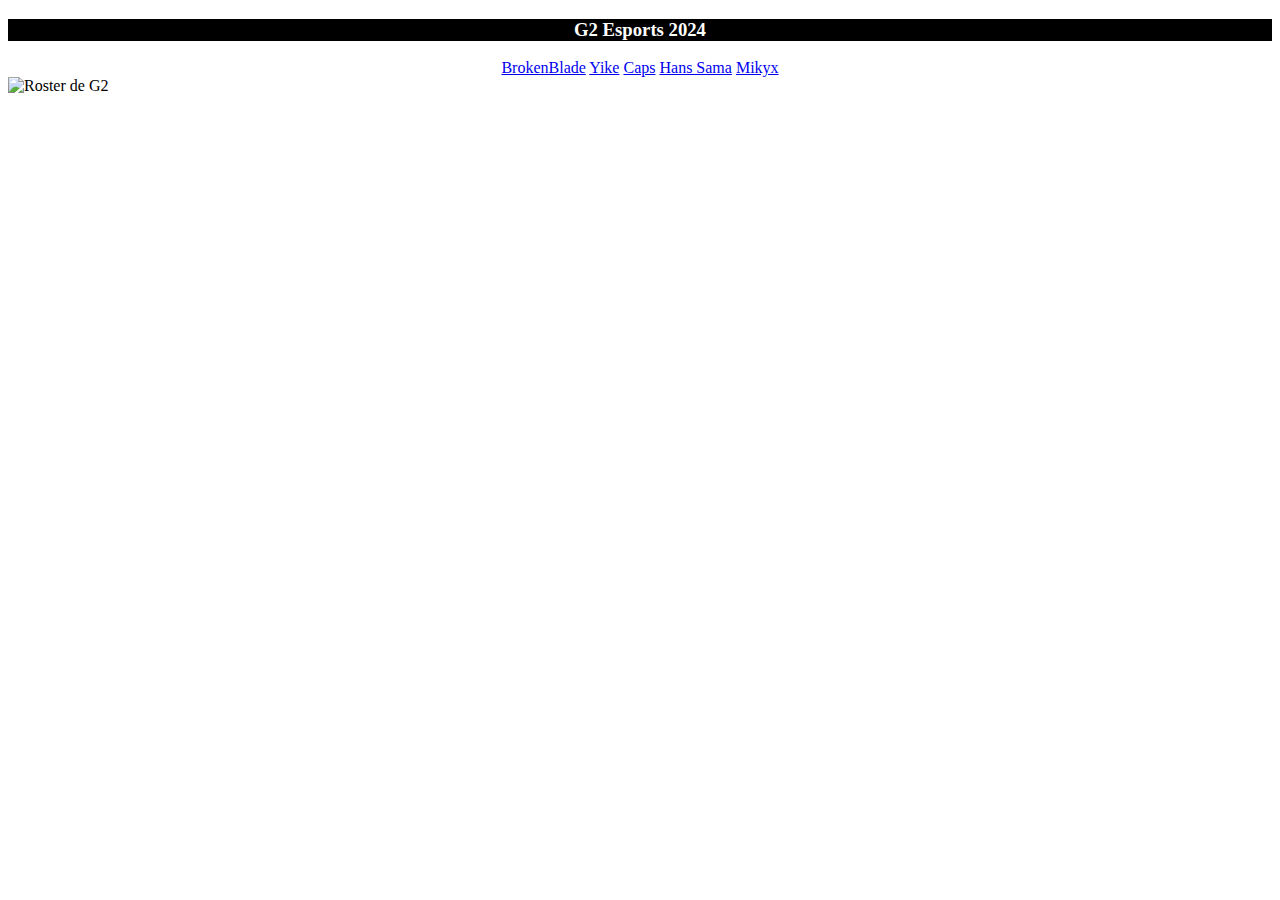
==== Ejercicio/index.htm @ 27193614 "ejercicio/ Cambia color y equipo" ====
<!DOCTYPE html>
<html lang="en">
<head>
    <meta charset="UTF-8">
    <meta name="viewport" content="width=device-width, initial-scale=1.0">
    <title>G2</title>
    <link rel="stylesheet" href="style.css">
</head>
<body>
    <header class="titulo">
        <h3>G2 Esports 2024</h3>
    </header>
    <main>
        <div class="equipo">
            <a class="a1" href="https://lol.fandom.com/wiki/BrokenBlade">BrokenBlade</a>
            <a href="https://lol.fandom.com/wiki/Yike">Yike</a>
            <a href="https://lol.fandom.com/wiki/Caps">Caps</a>
            <a href="https://lol.fandom.com/wiki/Hans_Sama">Hans Sama</a>
            <a href="https://lol.fandom.com/wiki/Mikyx">Mikyx</a>
        </div>
        <div class="equipo2">
            <a href="https://lol.fandom.com/wiki/BrokenBlade">Wunder</a>
            <a href="https://lol.fandom.com/wiki/Yike">Jankos</a>
            <a href="https://lol.fandom.com/wiki/Caps">Caps</a>
            <a href="https://lol.fandom.com/wiki/Hans_Sama">Perkz</a>
            <a href="https://lol.fandom.com/wiki/Mikyx">Mikyx</a>
        </div>
            
        <img src="https://i.namu.wiki/i/ch9e2n7tm4mPOMwhaSZmEw1s06NcpeCGhyXd1rgcJY-nQdyVAQcOWX_RSL88tr9SsYzX1x0q8UEFY8oaVUxRIBogayYBw0zSs5wwHB8KI_jVBZ_-z6oc2kfkwMj6nNXVrhRJQ1ORBxoqC-4PaPkwRg.webp"
            alt="Roster de G2">
    </main>

    <footer>

    </footer>
    
</body>
</html>
---- Ejercicio/style.css ----
.titulo{
    background-color: black;
    color: white;
    width: auto;
    height: auto;
    text-align: center;
    z-index: 8;
}
.equipo
{
    text-align: center;
}

.equipo2
{
    text-align: center;
}
img {
    max-width: 100%;
    height: auto;
    display: block;
    margin-left: auto;
    margin-right: auto;
  }

  .equipo2{
    display: none;
  }
@media(max-width: 500px){
    .titulo{
        background-color: red;
        width: auto;
        height: auto;
        text-align: center;
        
    }
    img{
        src: "https://encrypted-tbn0.gstatic.com/images?q=tbn:ANd9GcTN7SdP2Mmx0nFWyUEwGXdAuLnZyZkZY4PGtQ&s";
    }

    .equipo2{
        display: initial;
      }
    .equipo{
        display: none;
      }

}
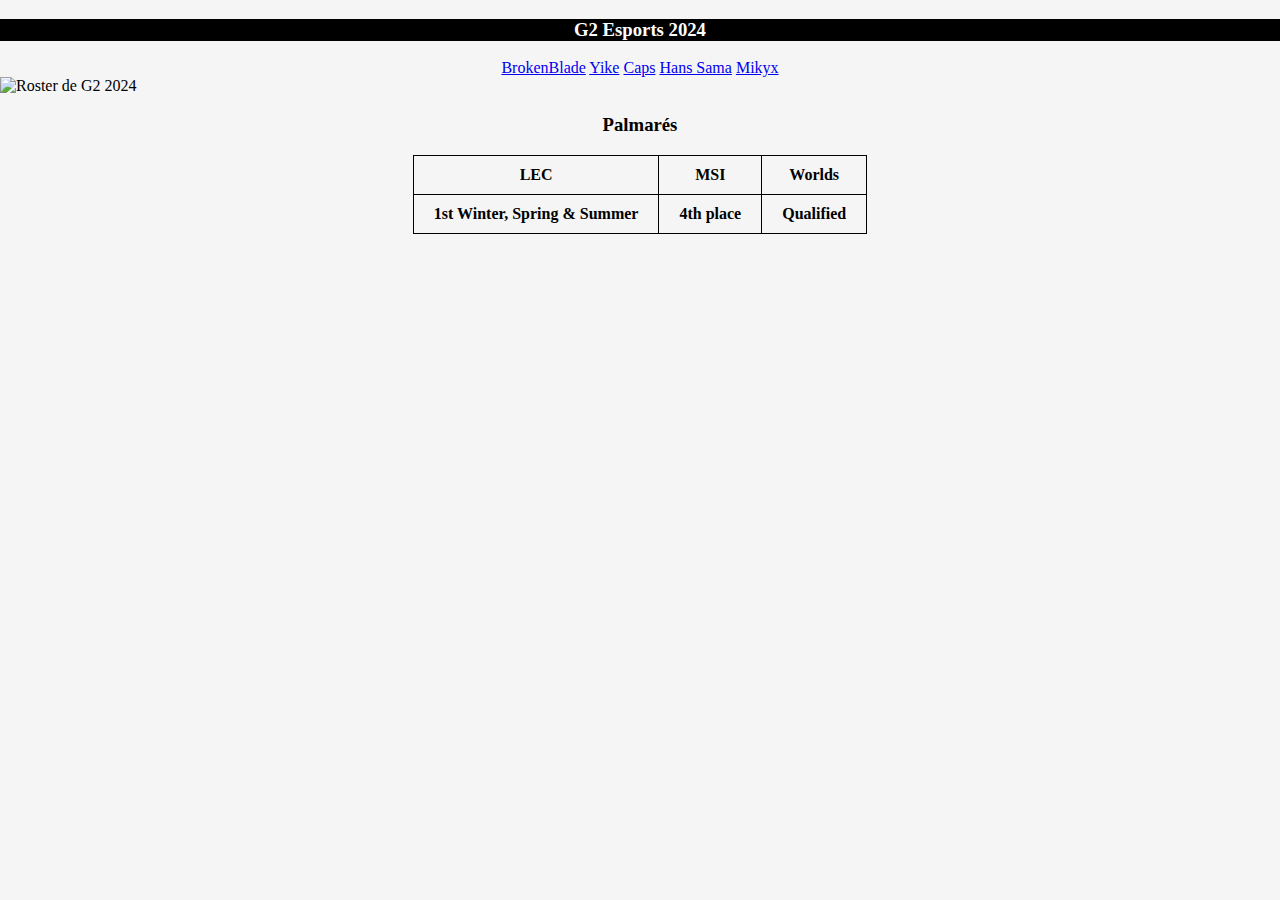
==== commit a0cb0f85: "Ejercicio Actualizado - Redimension alterna entre 2024 y 2019" ====
--- a/Ejercicio/index.htm
+++ b/Ejercicio/index.htm
@@ -9,6 +9,7 @@
 <body>
     <header class="titulo">
         <h3>G2 Esports 2024</h3>
+        <h2>G2 Esports 2019</h2>
     </header>
     <main>
         <div class="equipo">
@@ -19,19 +20,52 @@
             <a href="https://lol.fandom.com/wiki/Mikyx">Mikyx</a>
         </div>
         <div class="equipo2">
-            <a href="https://lol.fandom.com/wiki/BrokenBlade">Wunder</a>
-            <a href="https://lol.fandom.com/wiki/Yike">Jankos</a>
+            <a href="https://lol.fandom.com/wiki/Wunder">Wunder</a>
+            <a href="https://lol.fandom.com/wiki/Jankos">Jankos</a>
             <a href="https://lol.fandom.com/wiki/Caps">Caps</a>
-            <a href="https://lol.fandom.com/wiki/Hans_Sama">Perkz</a>
+            <a href="https://lol.fandom.com/wiki/Perkz">Perkz</a>
             <a href="https://lol.fandom.com/wiki/Mikyx">Mikyx</a>
         </div>
             
-        <img src="https://i.namu.wiki/i/ch9e2n7tm4mPOMwhaSZmEw1s06NcpeCGhyXd1rgcJY-nQdyVAQcOWX_RSL88tr9SsYzX1x0q8UEFY8oaVUxRIBogayYBw0zSs5wwHB8KI_jVBZ_-z6oc2kfkwMj6nNXVrhRJQ1ORBxoqC-4PaPkwRg.webp"
-            alt="Roster de G2">
+        <img class="img-desktop" src="https://i.namu.wiki/i/ch9e2n7tm4mPOMwhaSZmEw1s06NcpeCGhyXd1rgcJY-nQdyVAQcOWX_RSL88tr9SsYzX1x0q8UEFY8oaVUxRIBogayYBw0zSs5wwHB8KI_jVBZ_-z6oc2kfkwMj6nNXVrhRJQ1ORBxoqC-4PaPkwRg.webp"
+            alt="Roster de G2 2024">
+        <img class="img-2" src="https://media.licdn.com/dms/image/C5112AQE8oBlxQ8tE5Q/article-inline_image-shrink_1000_1488/0/1573538447307?e=1728518400&v=beta&t=N3bemOGsdqHS7559iy5S3F77noMWjXIS0_X6Cu6zHmU"
+            alt="Roster de G2 2019">
     </main>
 
     <footer>
-
+        <div class="trofeos19">
+            <h3>Palmarés</h3>
+            <table>
+                <tr>
+                    <th>LEC</th>
+                    <th>MSI</th>
+                    <th>Worlds</th>
+                </tr>
+                <tr>
+                    <th>1st Spring & Summer</th>
+                    <th>1st place</th>
+                    <th>2nd place</th>
+                </tr>
+            </table>
+           
+        </div>
+        <div class="trofeos24">
+            <h3>Palmarés</h3>
+            <table>
+                <tr>
+                    <th>LEC</th>
+                    <th>MSI</th>
+                    <th>Worlds</th>
+                </tr>
+                <tr>
+                    <th> 1st Winter, Spring & Summer</th>
+                    <th>4th place</th>
+                    <th>Qualified</th>
+                </tr>
+            </table>
+           
+        </div>
     </footer>
     
 </body>
--- a/Ejercicio/style.css
+++ b/Ejercicio/style.css
@@ -1,48 +1,114 @@
-.titulo{
+body {
+    background-color: whitesmoke; 
+    margin: 0;
+    padding: 0;
+    z-index: 1;
+}
+
+.titulo {
     background-color: black;
     color: white;
     width: auto;
     height: auto;
     text-align: center;
-    z-index: 8;
 }
-.equipo
-{
+
+.titulo h2 {
+    display: none;
+}
+
+.equipo {
     text-align: center;
 }
 
-.equipo2
-{
-    text-align: center;
-}
 img {
     max-width: 100%;
     height: auto;
     display: block;
     margin-left: auto;
     margin-right: auto;
-  }
+}
 
-  .equipo2{
+.equipo2 {
     display: none;
-  }
-@media(max-width: 500px){
-    .titulo{
+    text-align: center;
+}
+
+.img-2 {
+    display: none;
+}
+
+table, th, td {
+    border: 1px solid black;
+}
+
+.trofeos24 {
+    text-align: center;
+}
+
+.trofeos24 table {
+    margin: 0 auto; /* Corregido: Centra la tabla */
+    border-collapse: collapse; /* Corregido: Quita el espacio entre celdas */
+}
+
+.trofeos24 th, .trofeos24 td {
+    padding: 10px 20px;
+}
+
+.trofeos19 {
+    text-align: center;
+    display: none;
+}
+
+.trofeos19 table {
+    margin: 0 auto;
+    border-collapse: collapse;
+}
+
+.trofeos19 th, .trofeos19 td {
+    padding: 10px 20px;
+}
+
+@media (max-width: 500px) {
+    .titulo {
         background-color: red;
         width: auto;
         height: auto;
         text-align: center;
+    }
+
+    .titulo h3 {
+        display: none;
+    }
+
+    .titulo h2 {
+        display: initial;
+    }
+
+    .equipo2 {
+        display: inline;
         
     }
-    img{
-        src: "https://encrypted-tbn0.gstatic.com/images?q=tbn:ANd9GcTN7SdP2Mmx0nFWyUEwGXdAuLnZyZkZY4PGtQ&s";
+
+    .equipo {
+        display: none;
     }
 
-    .equipo2{
-        display: initial;
-      }
-    .equipo{
+    .img-desktop {
         display: none;
-      }
+    }
 
-}+    .img-2 {
+        display: block;
+        max-width: 100%;
+        height: auto;
+    }
+
+    .trofeos19 {
+        display: inline;
+    }
+
+    .trofeos24 {
+        display: none;
+    }
+}
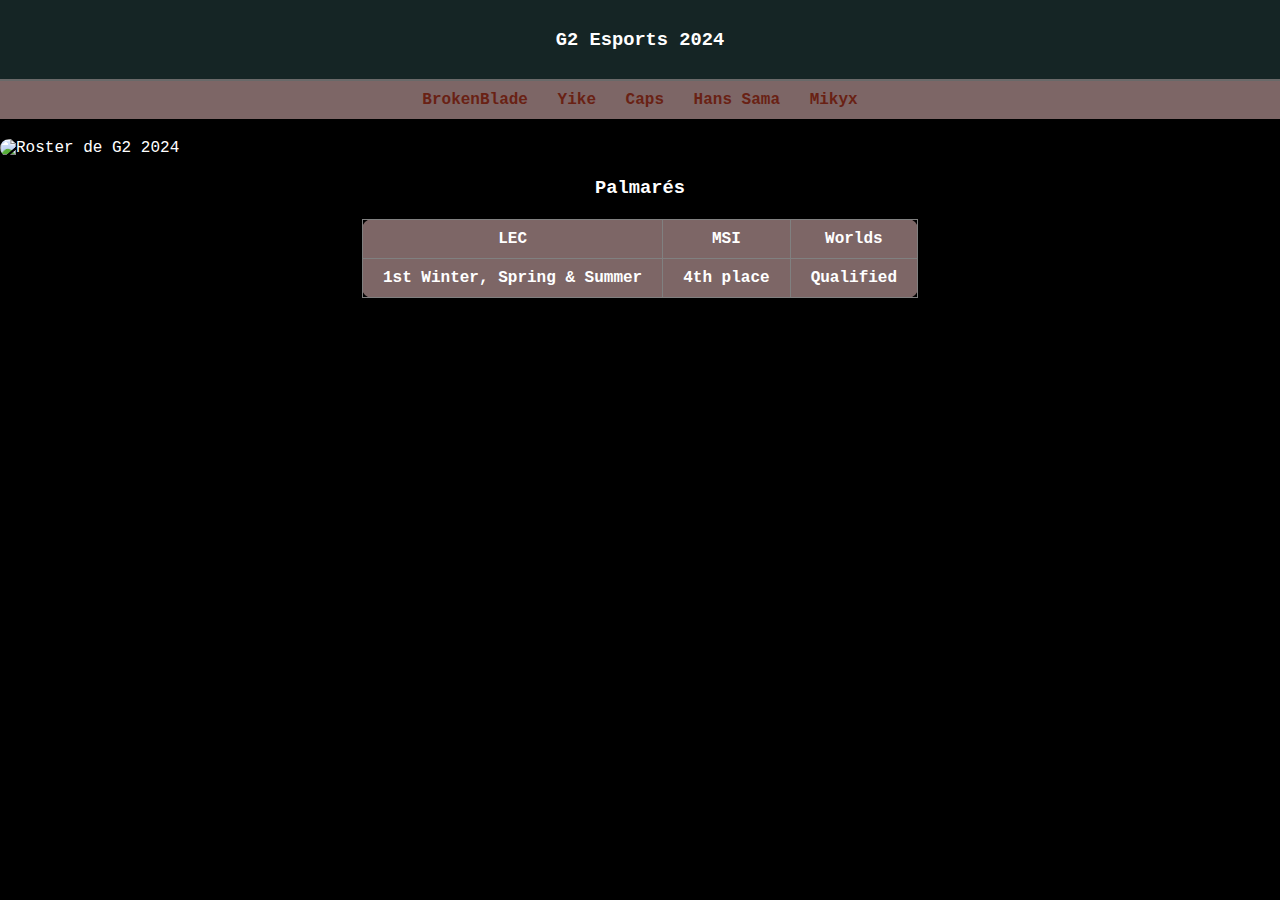
==== commit 2ec00088: "Añadido redimension de tablet y correciones de estilo" ====
--- a/Ejercicio/index.htm
+++ b/Ejercicio/index.htm
@@ -8,8 +8,10 @@
 </head>
 <body>
     <header class="titulo">
-        <h3>G2 Esports 2024</h3>
-        <h2>G2 Esports 2019</h2>
+        <h3 class="pc">G2 Esports 2024</h3>
+        <h3 class="tablet">G2 Esports 2021</h3>
+        <h3 class="celu">G2 Esports 2019</h3>
+        
     </header>
     <main>
         <div class="equipo">
@@ -26,10 +28,21 @@
             <a href="https://lol.fandom.com/wiki/Perkz">Perkz</a>
             <a href="https://lol.fandom.com/wiki/Mikyx">Mikyx</a>
         </div>
+
+        <div class="equipo3">
+            <a href="https://lol.fandom.com/wiki/Wunder">Wunder</a>
+            <a href="https://lol.fandom.com/wiki/Jankos">Jankos</a>
+            <a href="https://lol.fandom.com/wiki/Caps">Caps</a>
+            <a href="https://lol.fandom.com/wiki/Rekkles">Rekkles</a>
+            <a href="https://lol.fandom.com/wiki/Mikyx">Mikyx</a>
+        </div>
             
         <img class="img-desktop" src="https://i.namu.wiki/i/ch9e2n7tm4mPOMwhaSZmEw1s06NcpeCGhyXd1rgcJY-nQdyVAQcOWX_RSL88tr9SsYzX1x0q8UEFY8oaVUxRIBogayYBw0zSs5wwHB8KI_jVBZ_-z6oc2kfkwMj6nNXVrhRJQ1ORBxoqC-4PaPkwRg.webp"
             alt="Roster de G2 2024">
         <img class="img-2" src="https://media.licdn.com/dms/image/C5112AQE8oBlxQ8tE5Q/article-inline_image-shrink_1000_1488/0/1573538447307?e=1728518400&v=beta&t=N3bemOGsdqHS7559iy5S3F77noMWjXIS0_X6Cu6zHmU"
+            alt="Roster de G2 2019">
+
+        <img class="img-3" src="https://img.redbull.com/images/c_crop,w_720,h_360,x_199,y_0,f_auto,q_auto/c_scale,w_1200/redbullcom/2021/3/12/laztd4q3ixr5uoqpd6di/g2esportswallpaper"
             alt="Roster de G2 2019">
     </main>
 
@@ -66,6 +79,22 @@
             </table>
            
         </div>
+        <div class="trofeos21">
+            <h3>Palmarés</h3>
+            <table>
+                <tr>
+                    <th>LEC</th>
+                    <th>MSI</th>
+                    <th>Worlds</th>
+                </tr>
+                <tr>
+                    <th>4th Spring & 3rd Summer</th>
+                    <th>Didnt qualify</th>
+                    <th>Didnt qualify</th>
+                </tr>
+            </table>
+           
+        </div>
     </footer>
     
 </body>
--- a/Ejercicio/style.css
+++ b/Ejercicio/style.css
@@ -1,114 +1,191 @@
 body {
-    background-color: whitesmoke; 
+    background-color: black; 
     margin: 0;
     padding: 0;
-    z-index: 1;
+    font-family: 'Courier New', Courier, monospace;
+    color: white;
 }
 
+.tablet{
+    display: none;
+}
+.celu{
+    display: none;
+}
 .titulo {
-    background-color: black;
+    background-color: rgb(21, 37, 37);
     color: white;
-    width: auto;
-    height: auto;
+    padding: 10px 0;
     text-align: center;
+    border-bottom: 2px solid dimgray;
 }
 
-.titulo h2 {
-    display: none;
+.equipo, .equipo2, .equipo3 {
+    text-align: center;
+    background-color: rgb(125, 102, 102);
+    padding: 10px;
+    margin-bottom: 20px;
 }
 
-.equipo {
-    text-align: center;
+.equipo a, .equipo2 a, .equipo3 a {
+    color: rgb(105, 33, 20);
+    text-decoration: none;
+    margin: 0 10px;
+    font-weight: bold;
+}
+
+.equipo a:hover, .equipo2 a:hover, .equipo3 a:hover {
+    text-decoration: underline;
+}
+
+.equipo2 {
+    display: none; 
+}
+
+.equipo3 {
+    display: none; 
 }
 
 img {
     max-width: 100%;
     height: auto;
     display: block;
-    margin-left: auto;
-    margin-right: auto;
+    margin: 20px auto;
+    border-radius: 10px;
 }
 
-.equipo2 {
+.img-2 {
+    display: none; 
+}
+
+.img-3{
+    display: none;
+}
+
+table, th, td {
+    border: 1px solid gray;
+    border-collapse: collapse;
+    padding: 10px 20px;
+    text-align: center;
+}
+
+table {
+    margin: 20px auto;
+    background-color: rgb(125, 102, 102);
+    border-radius: 10px;
+}
+
+.trofeos19 {
+    display: none;
+    text-align: center;
+    
+}
+
+.trofeos24{
+    text-align: center;
+}
+
+.trofeos21{
     display: none;
     text-align: center;
 }
 
-.img-2 {
-    display: none;
-}
+@media (max-width: 768px) {
+    .titulo {
+        background-color: gray;
+    }
 
-table, th, td {
-    border: 1px solid black;
-}
+    .pc{
 
-.trofeos24 {
-    text-align: center;
-}
+        display: none;
 
-.trofeos24 table {
-    margin: 0 auto; /* Corregido: Centra la tabla */
-    border-collapse: collapse; /* Corregido: Quita el espacio entre celdas */
-}
+    }
+    .tablet{
+        display: block;
+    }
+    .celu{
+        display: none;
+    }
 
-.trofeos24 th, .trofeos24 td {
-    padding: 10px 20px;
-}
+    .equipo {
+        display: none; 
+    }
 
-.trofeos19 {
-    text-align: center;
-    display: none;
-}
+    .equipo2 {
+        display: none; 
+    }
 
-.trofeos19 table {
-    margin: 0 auto;
-    border-collapse: collapse;
-}
+    .equipo3 {
+        display: block; 
+    }
 
-.trofeos19 th, .trofeos19 td {
-    padding: 10px 20px;
+    .img-desktop {
+        display: none; 
+    }
+
+    .img-2 {
+        display: none; 
+    }
+
+    .img-3 {
+        display: block; 
+    }
+
+    .trofeos21 {
+        display: block; 
+    }
+
+    .trofeos24 {
+        display: none; 
+    }
+
 }
 
 @media (max-width: 500px) {
+    .pc{
+
+        display: none;
+
+    }
+    .tablet{
+        display: none;
+    }
+    .celu{
+        display: block;
+    }
     .titulo {
         background-color: red;
-        width: auto;
-        height: auto;
-        text-align: center;
     }
 
-    .titulo h3 {
-        display: none;
-    }
-
-    .titulo h2 {
-        display: initial;
+    .equipo {
+        display: none; 
     }
 
     .equipo2 {
-        display: inline;
-        
+        display: block; 
     }
 
-    .equipo {
+    .equipo3{
         display: none;
     }
 
     .img-desktop {
+        display: none; 
+    }
+
+    .img-2 {
+        display: block; 
+    }
+
+    .img-3{
         display: none;
     }
 
-    .img-2 {
-        display: block;
-        max-width: 100%;
-        height: auto;
+    .trofeos19 {
+        display: block;     
     }
 
-    .trofeos19 {
-        display: inline;
-    }
-
-    .trofeos24 {
+    .trofeos21{
         display: none;
     }
 }
